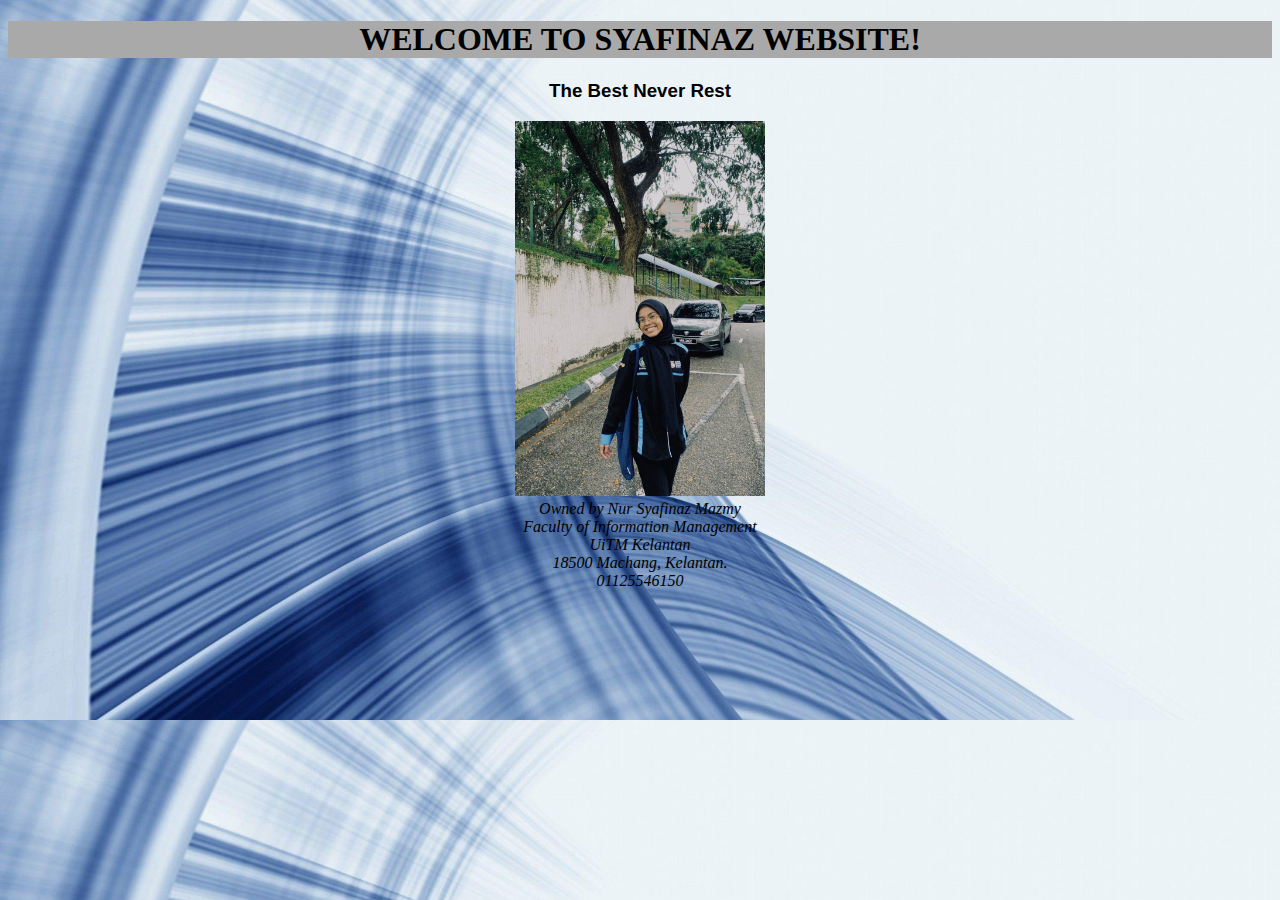
==== index.html @ c1008330 "update" ====
<!DOCTYPE html>
<html>
<head>
	<meta charset="utf-8">
	<meta name="viewport" content="width=device-width, initial-scale=1">
	<title>MY PERSONAL WEBSITE</title>

	<style>
		body
		{
			background-image: url(image/wallpaper3.jpg); background-size: 100%;
		}
	</style>

</head>
<body>

	<h1 style="font-family: cooper; text-align: center; background-color: darkgray;">WELCOME TO SYAFINAZ WEBSITE!</h1>

	<h3 style= "text-align: center; font-family: arial"> The Best Never Rest</h3>

	<center><img src= "image/Syafinaz2.jpg" width="250px"></center>

	<address style="text-align: center;">
		Owned by Nur Syafinaz Mazmy <br>
		Faculty of Information Management <br>
		UiTM Kelantan <br>
		18500 Machang, Kelantan. <br>
		01125546150	
	</address> 


		
</body>
</html>
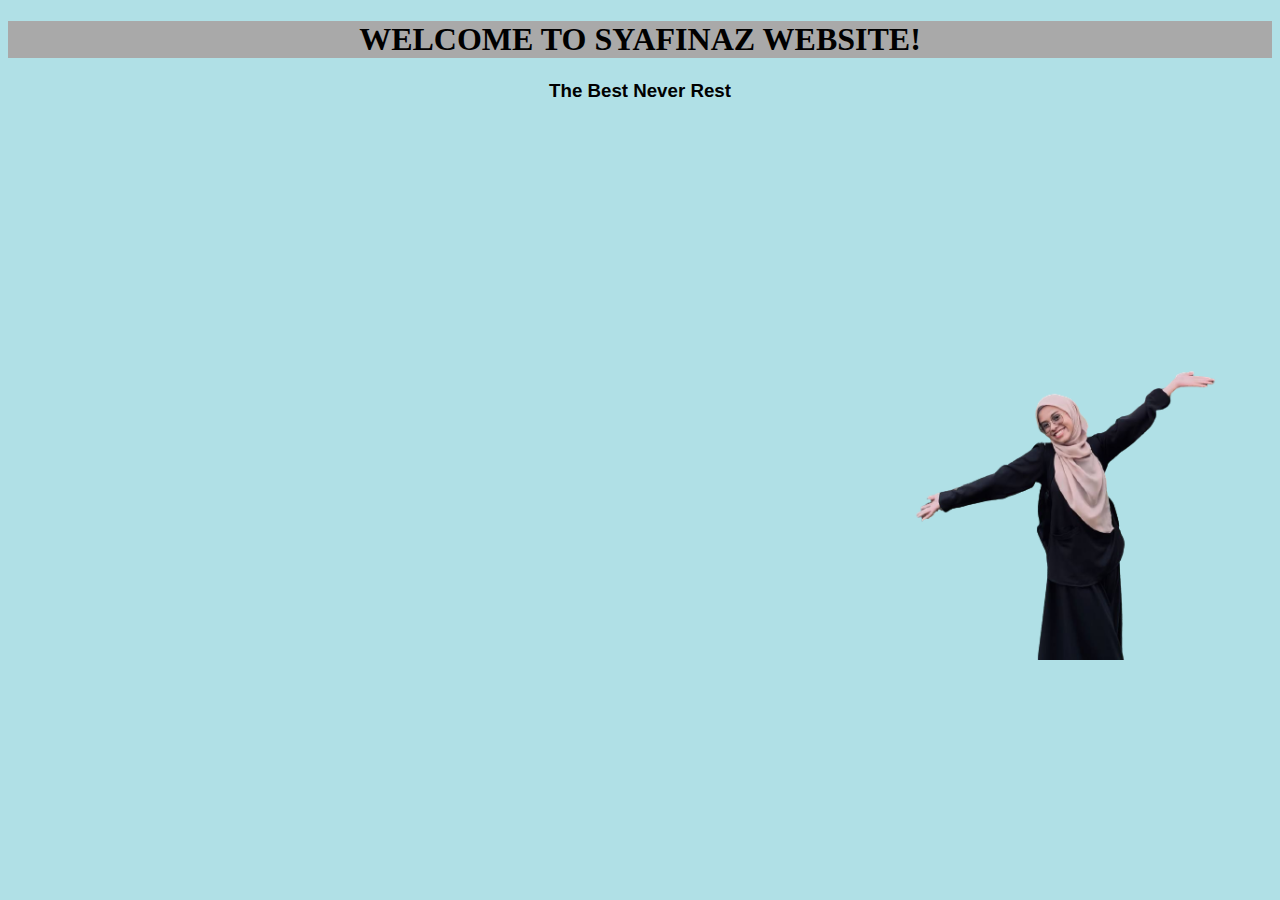
==== commit fa874da7: "update" ====
--- a/index.html
+++ b/index.html
@@ -8,26 +8,27 @@
 	<style>
 		body
 		{
-			background-image: url(image/wallpaper3.jpg); background-size: 100%;
+			background-color: powderblue;
+			background-repeat: no-repeat;
+			background-attachment: fixed;
+			background-size: cover;
+			text-align: center;
+		}
+		h1
+		{
+			font-family: cooper;
+			background-color: darkgray;
 		}
 	</style>
 
 </head>
 <body>
 
-	<h1 style="font-family: cooper; text-align: center; background-color: darkgray;">WELCOME TO SYAFINAZ WEBSITE!</h1>
+	<h1>WELCOME TO SYAFINAZ WEBSITE!</h1>
 
 	<h3 style= "text-align: center; font-family: arial"> The Best Never Rest</h3>
 
-	<center><img src= "image/Syafinaz2.jpg" width="250px"></center>
-
-	<address style="text-align: center;">
-		Owned by Nur Syafinaz Mazmy <br>
-		Faculty of Information Management <br>
-		UiTM Kelantan <br>
-		18500 Machang, Kelantan. <br>
-		01125546150	
-	</address> 
+	<img src="image/wallpaper4.png" align="right" width="32%">
 
 
 		
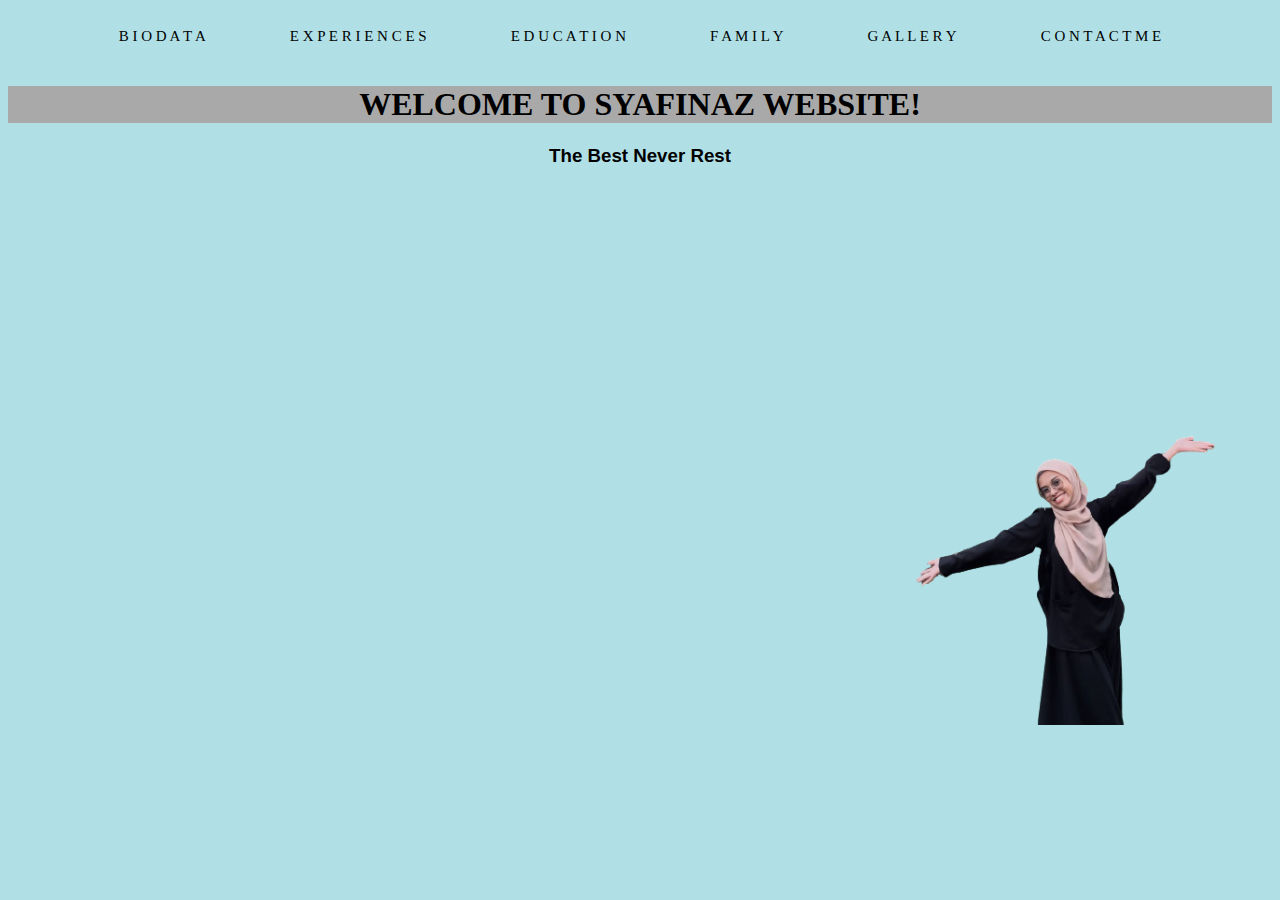
==== commit 919fc892: "update" ====
--- a/index.html
+++ b/index.html
@@ -19,10 +19,39 @@
 			font-family: cooper;
 			background-color: darkgray;
 		}
+		button
+		{
+			font-size: 15px;
+			font-family: Century Gothic;
+			border:none;
+			background-color: powderblue;
+			padding: 20px 40px;
+			text-align: center;
+		}
+		button:hover
+		{
+			background-color: lightgreen;
+		}
+		button:active
+		{
+			background-color: whitesmoke;
+		}
 	</style>
 
 </head>
 <body>
+
+	<button onclick="document.location='biodata.html'"> B I O D A T A </button>
+
+	<button onclick="document.location='experience.html'"> E X P E R I E N C E S </button>
+
+	<button onclick="document.location='education.html'"> E D U C A T I O N </button>
+
+	<button onclick="document.location='family.html'"> F A M I L Y </button>
+
+	<button onclick="document.location='gallery.html'"> G A L L E R Y </button>
+
+	<button onclick="document.location='contactme.html'"> C O N T A C T M E </button>
 
 	<h1>WELCOME TO SYAFINAZ WEBSITE!</h1>
 
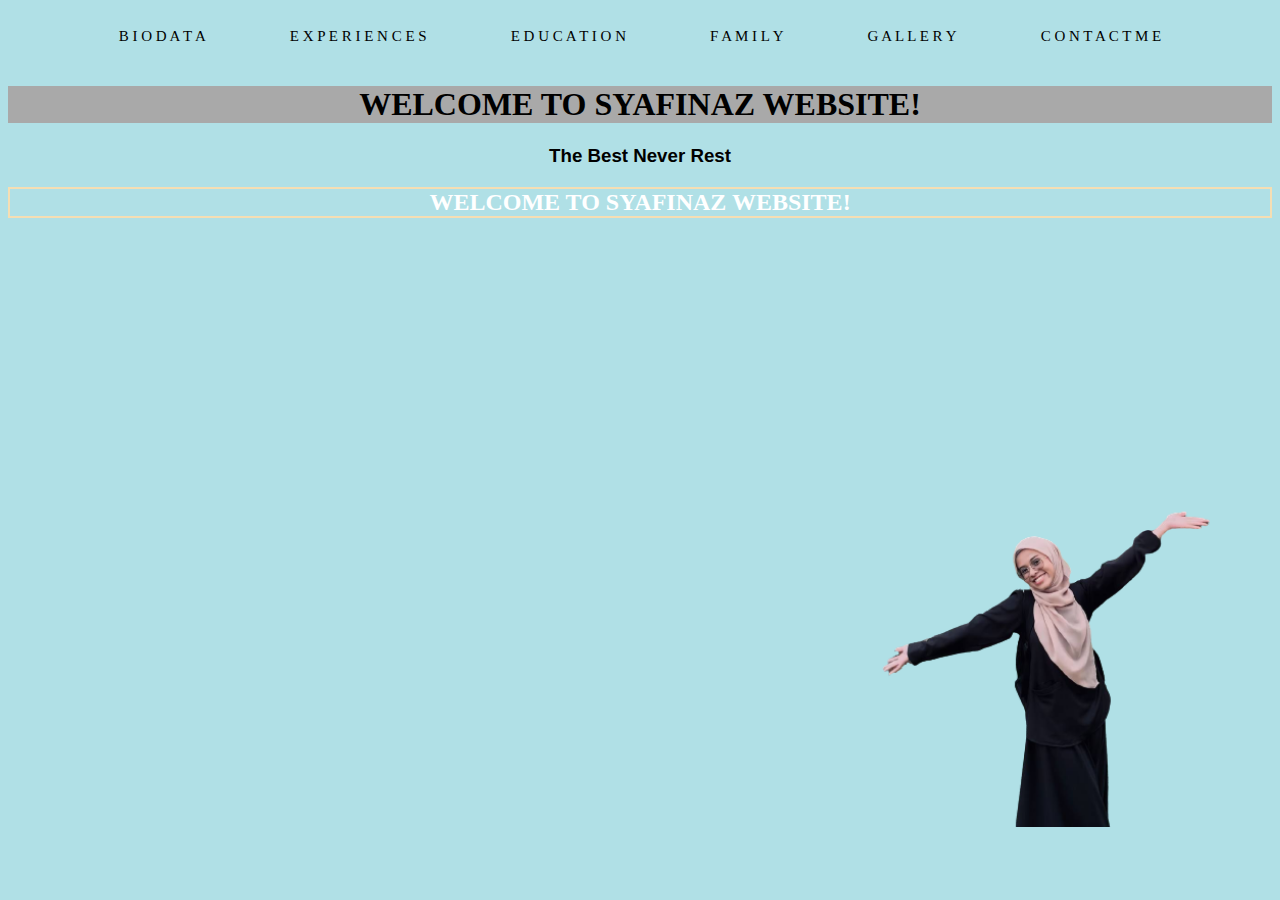
==== commit 60eab21f: "update" ====
--- a/index.html
+++ b/index.html
@@ -57,7 +57,9 @@
 
 	<h3 style= "text-align: center; font-family: arial"> The Best Never Rest</h3>
 
-	<img src="image/wallpaper4.png" align="right" width="32%">
+	<h2 style="border:2px solid wheat; color: white; text-align: center;">WELCOME TO SYAFINAZ WEBSITE!</h2>
+
+	<img src="image/wallpaper4.png" align="right" width="35%">
 
 
 		
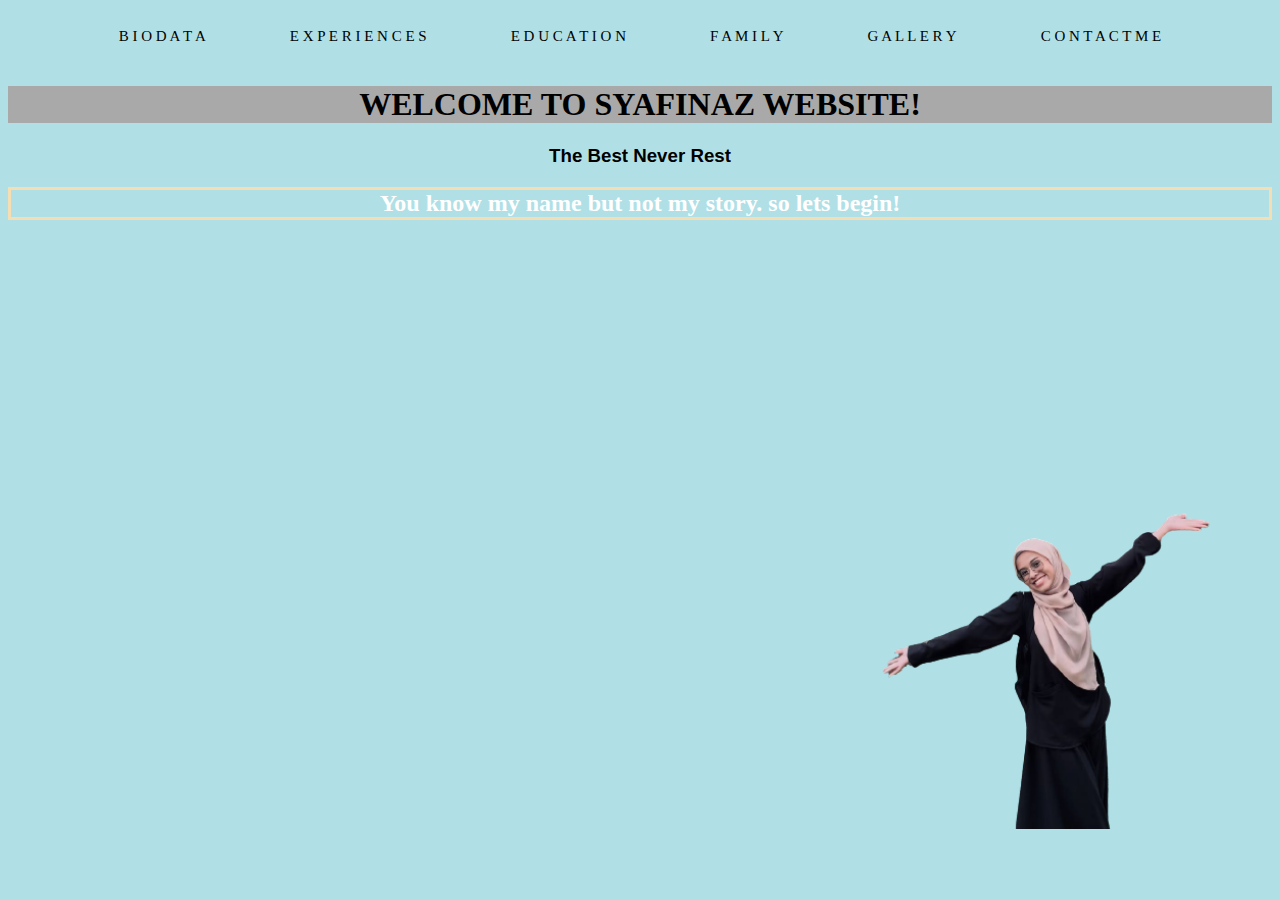
==== commit 7d6ef5b2: "update" ====
--- a/index.html
+++ b/index.html
@@ -57,7 +57,7 @@
 
 	<h3 style= "text-align: center; font-family: arial"> The Best Never Rest</h3>
 
-	<h2 style="border:2px solid wheat; color: white; text-align: center;">WELCOME TO SYAFINAZ WEBSITE!</h2>
+	<h2 style="border:3px solid wheat; color: white; text-align: center;"> You know my name but not my story. so lets begin! </h2>
 
 	<img src="image/wallpaper4.png" align="right" width="35%">
 
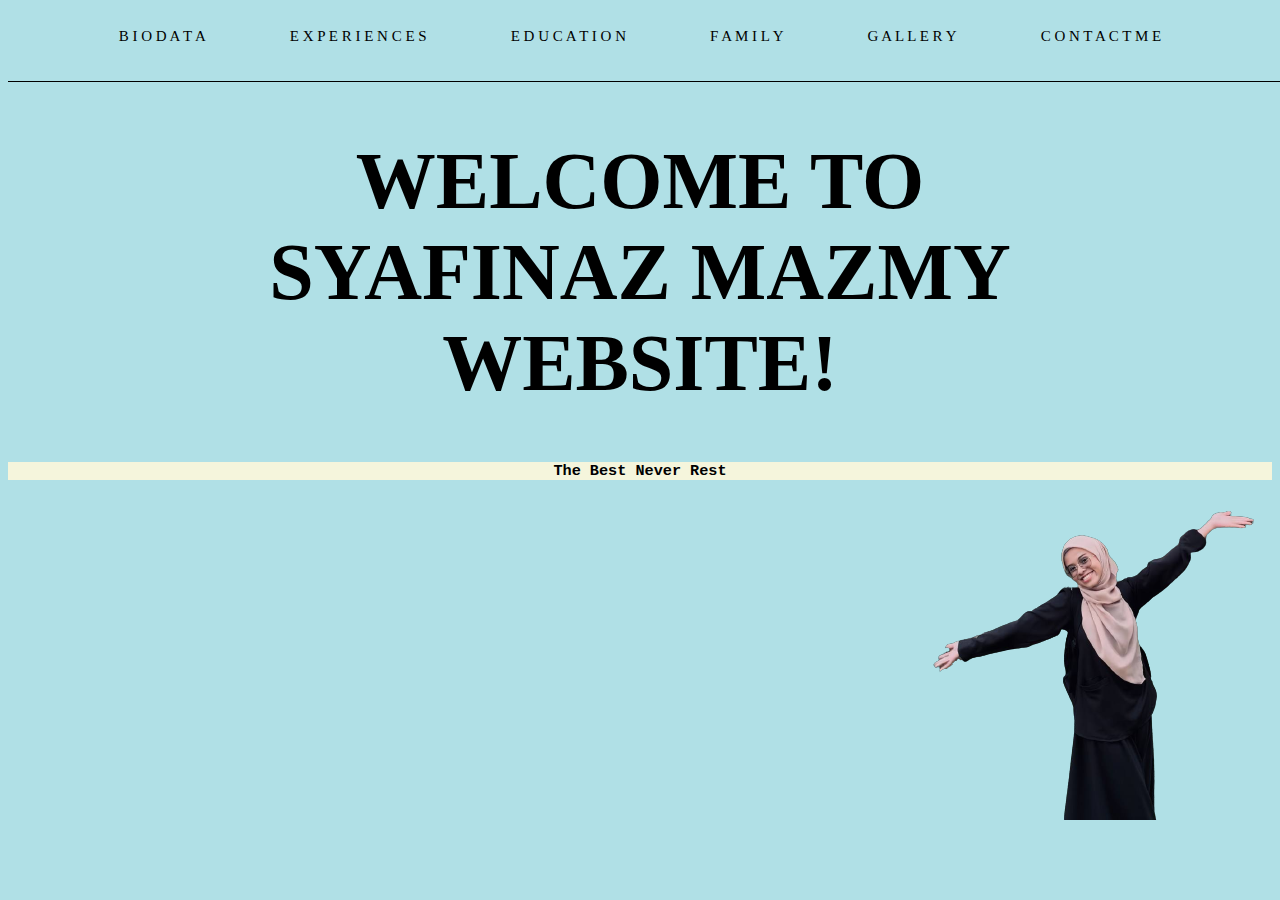
==== commit a664fdf4: "update" ====
--- a/index.html
+++ b/index.html
@@ -6,18 +6,28 @@
 	<title>MY PERSONAL WEBSITE</title>
 
 	<style>
+		#horizontal-line
+		{
+			width: 1350px;
+			height: 1.2px;
+			background-color: black;
+		}
 		body
 		{
 			background-color: powderblue;
-			background-repeat: no-repeat;
-			background-attachment: fixed;
-			background-size: cover;
 			text-align: center;
 		}
 		h1
 		{
-			font-family: cooper;
-			background-color: darkgray;
+			font-family: fantasy;
+			font-size: 80px;
+			background-position: center;
+		}
+		h3
+		{
+			background-color: beige;
+			font-family: monospace;
+			text-align: center;
 		}
 		button
 		{
@@ -30,7 +40,7 @@
 		}
 		button:hover
 		{
-			background-color: lightgreen;
+			background-color: beige;
 		}
 		button:active
 		{
@@ -53,13 +63,13 @@
 
 	<button onclick="document.location='contactme.html'"> C O N T A C T M E </button>
 
-	<h1>WELCOME TO SYAFINAZ WEBSITE!</h1>
+	<p></p><div id="horizontal-line"></div>
 
-	<h3 style= "text-align: center; font-family: arial"> The Best Never Rest</h3>
+	<h1>WELCOME TO <br> SYAFINAZ MAZMY <br> WEBSITE!</h1>
 
-	<h2 style="border:3px solid wheat; color: white; text-align: center;"> You know my name but not my story. so lets begin! </h2>
+	<h3>The Best Never Rest</h3>
 
-	<img src="image/wallpaper4.png" align="right" width="35%">
+	<img src="image/wallpaper4.png" align="right">
 
 
 		
